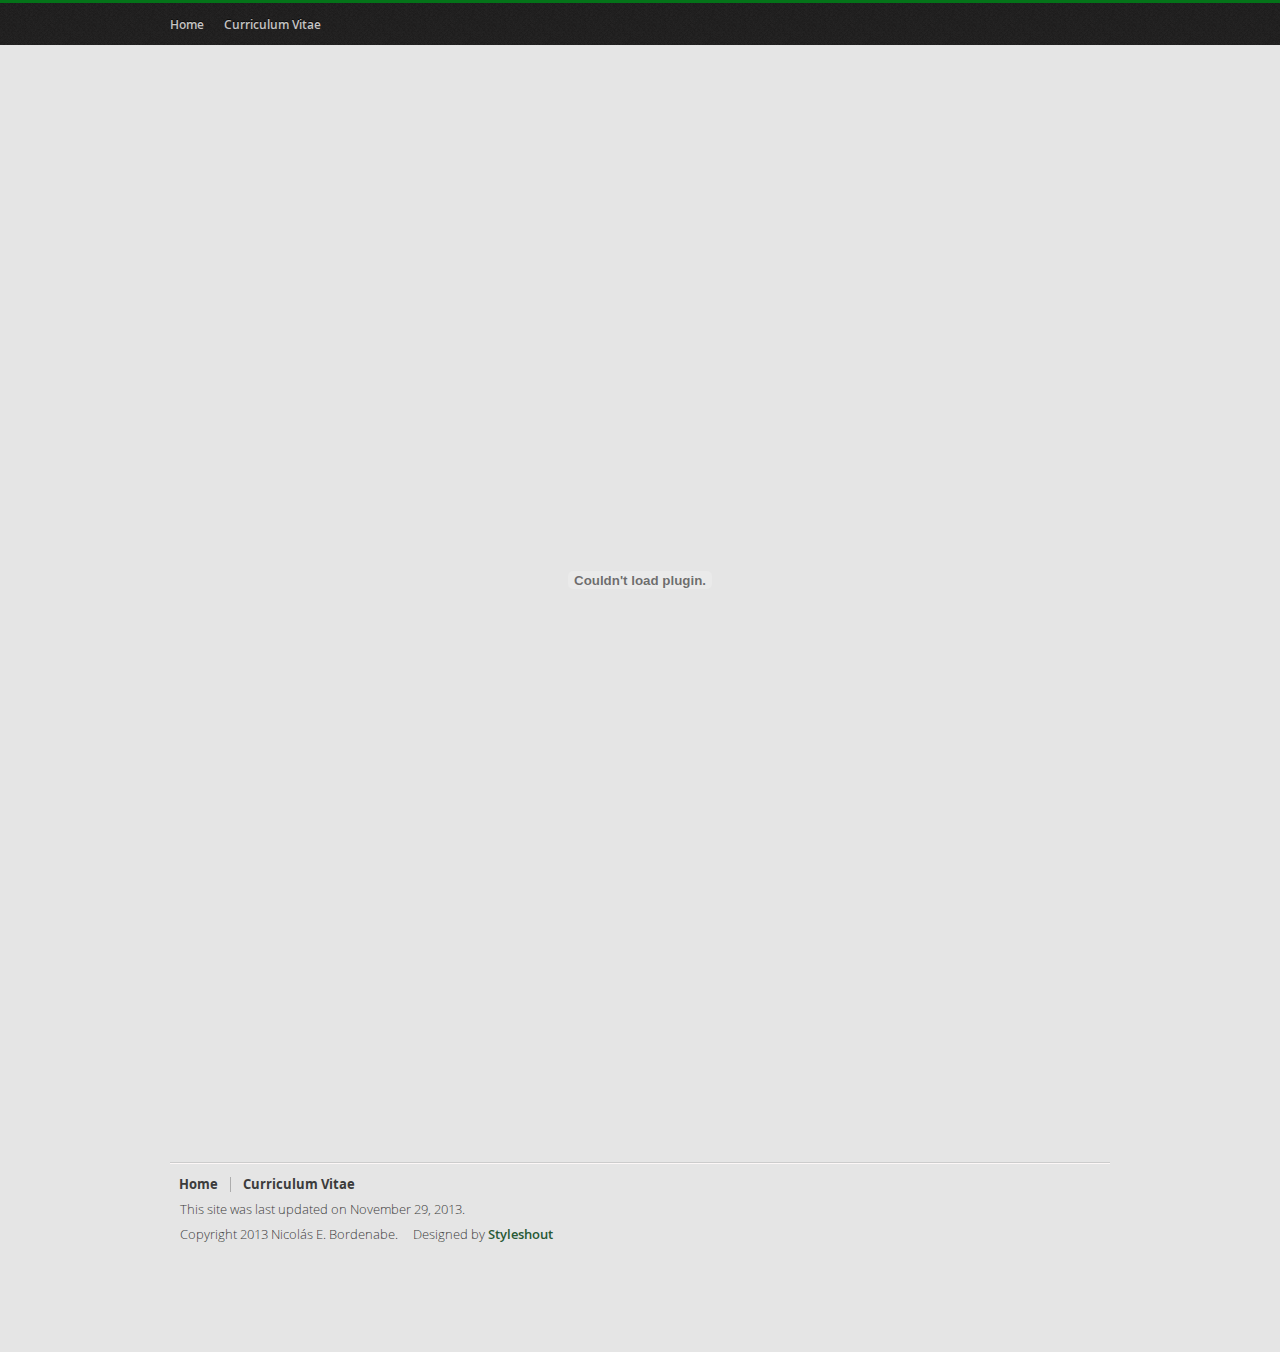
==== cv.html @ 53e40e96 "First upload" ====
<!DOCTYPE html>
<!--[if IE 7 ]>    <html class="ie7 oldie"> <![endif]-->
<!--[if IE 8 ]>    <html class="ie8 oldie"> <![endif]-->
<!--[if IE 9 ]>    <html class="ie9"> <![endif]-->
<!--[if (gt IE 9)|!(IE)]><!-->
<html>
  <!--<![endif]--><head>
    <meta http-equiv="content-type" content="text/html; charset=UTF-8">
    <!--<meta http-equiv="X-UA-Compatible" content="IE=edge,chrome=1">-->
    <meta charset="utf-8">
    <meta name="description" content="">
    <meta name="author" content="">
    <title>Nicolás E. Bordenabe</title>
    <link rel="stylesheet" href="css/style.css" type="text/css"
      media="screen">
        
	<script type="text/javascript">
	/* Google Analytics script */
	  var _gaq = _gaq || [];
	  _gaq.push(['_setAccount', 'UA-35504051-1']);
	  _gaq.push(['_trackPageview']);
	  
	  (function() {
		var ga = document.createElement('script'); ga.type = 'text/javascript'; ga.async = true;
		ga.src = ('https:' == document.location.protocol ? 'https://ssl' : 'http://www') + '.google-analytics.com/ga.js';
		var s = document.getElementsByTagName('script')[0]; s.parentNode.insertBefore(ga, s);
	  })();
    </script>
	
  </head>
  <body>
    <!-- header-wrap -->
    <div id="header-wrap">
      <header>
        <nav>
          <ul>
            <li><a href="index.html">Home</a></li>
            <li><a href="cv.html">Curriculum Vitae</a></li>
          </ul>
        </nav>
      </header>
    </div>
    <!-- content-wrap -->
    <div class="content-wrap">
      <!-- main -->
      <section id="cv">
      <embed type="application/pdf" src="files/Resume.pdf" width="940" height="1000">

	  </section>


	  
	  <br>
    </div>
    <!-- footer -->
    <footer>
      <div class="footer-content">
        <ul class="footer-menu">
          <li><a href="index.html">Home</a></li>
          <li><a href="cv.html">Curriculum Vitae</a></li>
        </ul>
		<p class="footer-text">This site was last updated on November 29, 2013.</p>
        <p class="footer-text">Copyright 2013 Nicolás E. Bordenabe.
          &nbsp;&nbsp;&nbsp; Designed by <a
            href="http://www.styleshout.com/">Styleshout</a></p>
      </div>
    </footer>
  </body>
</html>
---- css/style.css ----
/* ----------------------------------------------
	Template Name : PageOne
	Template Code : S-0032
	Version : 1.0
	Author : Erwin Aligam
	Author URI : http://www.styleshout.com/
	Last Date Modified : November 28, 2011
 ------------------------------------------------ */

 /* ------------------------------------------------
    CUSTOM WEB FONTS
--------------------------------------------------*/
/*@font-face {
    font-family: 'MerriweatherRegular';
    src: url('fonts/merriweather-regular-webfont.eot');
    src: url('fonts/merriweather-regular-webfont.eot?#iefix') format('embedded-opentype'),
         url('fonts/merriweather-regular-webfont.woff') format('woff'),
         url('fonts/merriweather-regular-webfont.ttf') format('truetype'),
         url('fonts/merriweather-regular-webfont.svg#MerriweatherRegular') format('svg');
    font-weight: normal;
    font-style: normal;
}*/
@font-face {
    font-family: 'MerriweatherBold';
    src: url('fonts/merriweather-bold-webfont.eot');
    src: url('fonts/merriweather-bold-webfont.eot?#iefix') format('embedded-opentype'),
         url('fonts/merriweather-bold-webfont.woff') format('woff'),
         url('fonts/merriweather-bold-webfont.ttf') format('truetype'),
         url('fonts/merriweather-bold-webfont.svg#MerriweatherBold') format('svg');
    font-weight: normal;
    font-style: normal;
}
@font-face {
    font-family: 'OpenSansLight';
    src: url('fonts/OpenSans-Light-webfont.eot');
    src: url('fonts/OpenSans-Light-webfont.eot?#iefix') format('embedded-opentype'),
         url('fonts/OpenSans-Light-webfont.woff') format('woff'),
         url('fonts/OpenSans-Light-webfont.ttf') format('truetype'),
         url('fonts/OpenSans-Light-webfont.svg#OpenSansLight') format('svg');
    font-weight: normal;
    font-style: normal;
}
@font-face {
    font-family: 'OpenSansBold';
    src: url('fonts/OpenSans-Bold-webfont.eot');
    src: url('fonts/OpenSans-Bold-webfont.eot?#iefix') format('embedded-opentype'),
         url('fonts/OpenSans-Bold-webfont.woff') format('woff'),
         url('fonts/OpenSans-Bold-webfont.ttf') format('truetype'),
         url('fonts/OpenSans-Bold-webfont.svg#OpenSansBold') format('svg');
    font-weight: normal;
    font-style: normal;
}
@font-face {
    font-family: 'OpenSansSemibold';
    src: url('fonts/OpenSans-Semibold-webfont.eot');
    src: url('fonts/OpenSans-Semibold-webfont.eot?#iefix') format('embedded-opentype'),
         url('fonts/OpenSans-Semibold-webfont.woff') format('woff'),
         url('fonts/OpenSans-Semibold-webfont.ttf') format('truetype'),
         url('fonts/OpenSans-Semibold-webfont.svg#OpenSansSemibold') format('svg');
    font-weight: normal;
    font-style: normal;
}

/* --------------------------------------
    RESET
----------------------------------------*/
html, body, div, span, applet, object, iframe,
h1, h2, h3, h4, h5, h6, p, blockquote, pre,
a, abbr, acronym, address, big, cite, code,
del, dfn, em, img, ins, kbd, q, s, samp,
small, strike, strong, sub, sup, tt, var,
b, u, i, center,
dl, dt, dd, ol, ul, li,
fieldset, form, label, legend,
table, caption, tbody, tfoot, thead, tr, th, td,
article, aside, canvas, details, embed,
figure, figcaption, footer, header, hgroup,
menu, nav, output, ruby, section, summary,
time, mark, audio, video {
	margin: 0;
	padding: 0;
	border: 0;
	font-size: 100%;
	font: inherit;
	vertical-align: baseline;
}
/* HTML5 display-role reset for older browsers */
article, aside, details, figcaption, figure,
footer, header, hgroup, menu, nav, section {
	display: block;
}
body {
	line-height: 1;
}
ol, ul {
	list-style: none;
}
blockquote, q {
	quotes: none;
}
blockquote:before, blockquote:after,
q:before, q:after {
	content: '';
	content: none;
}
table {
	border-collapse: collapse;
	border-spacing: 0;
}

/* -------------------------------------------------------
    GENERAL
---------------------------------------------------------- */
html { overflow-y: scroll; }
body {
    font-family: 'OpenSansLight', Arial, sans-serif;
    font-size: 16px;
    line-height: 25px;
    color: #3B3B3B;
	background-color: #e5e5e5;
    /*background: url(../images/bg.png) left top repeat;*/
    /*text-shadow: 1px 1px 0 rgba(255, 255, 255, 1);*/
}

p { margin-bottom: 25px; }
p.intro {
	font-size: 18px;
	text-align: justify;
}

/* links */
a:link, a:visited {
    color: #285935;
	font-family: 'OpenSansSemibold', Arial, sans-serif;
    text-decoration: none;
    outline: 0;
}

a.intext:link, a.intext:visited {
	/*font-style: italic;*/
	/*font-weight: bold;*/
	font-family: 'OpenSansSemibold', Arial, sans-serif;
}

a:hover, a:focus, a:active {
    color: #5E1F00;
}

/* Headers */
h1, h2, h3, h4, h5, h6 {
    /*font-family: 'MerriweatherBold', Sans-Serif;*/
	font-family: 'OpenSansBold', serif;
}

/*h1.main-title {
	font-family: 'MerriweatherBold', Sans-Serif;
}*/

h1 {
    font-size: 42px;
    line-height: 50px;
    letter-spacing: -0.9px;
    /*color: #046416;*/
    color: #3b3b3b;
	margin-left: -2px;
}
h2 {
    font-size: 22px;
    line-height: 25px;
    margin-top: 10px;
    margin-bottom: 15px;
}
h3 {
    font-size: 18px;
    line-height: 25px;
}

/* Lists */
ul, ol {
	margin-bottom: 25px;
	padding: 0 20px;
}
ul { list-style: disc; }
ol { list-style: decimal; }

dl { margin-bottom: 25px; }
dt {
    font-weight: bold;
    /*color: #046416;*/
}
dd {
    padding-left: 20px;
	padding-bottom: 10px;
}

blockquote {
	margin: 25px 0;
 	padding-left: 40px;
    padding-right: 30px;
    background: url(../images/quote.png) no-repeat 3px 0;
	font-weight: normal;
	font-size: 18px;
	font-style: italic;
}
input, select {
    vertical-align: middle;
}

strong, b {
    /*font-weight: bold;*/
	font-family: 'OpenSansSemibold', sans-serif;
}
pre {
    white-space: pre;
    white-space: pre-wrap;
    word-wrap: break-word;
}
abbr[title], dfn[title] {
    border-bottom: 1px dotted;
    cursor: help;
}
mark {
    background-color: #FDD2B3;
}

/* Clearing and Alignment Classes */
.align-left {
    float: left;
}
.align-right {
    float: right;
}
.clearfix:after {
    visibility: hidden;
    display: block;
    font-size: 0;
    content: " ";
    clear: both;
    height: 0;
}
/*.ie7 .clearfix { zoom: 1; } /* IE7 */

/* ------------------------------------------------------
    STRUCTURE
--------------------------------------------------------- */
#header-wrap {
    background: url(../images/header-bg.png);
    width: 100%;
    height: 45px;
    z-index: 99999;
    position: fixed;
    top: 0;
    left: 0;
}
header {
    position: relative;
    width: 940px;
    height: 70px;
    margin: 0 auto;
}
.content-wrap {
    width: 940px;
    margin: 0 auto;
}
.content-wrap section {
    position: relative;
    padding: 80px 0 25px 0;
    background: url(../images/section-sep.png) repeat-x left 25px;
}
.content-wrap section section {
    background: none;
    margin: 0;
}
.content-wrap section .row {
    clear: both;
    overflow: hidden;
    margin-bottom: 25px;
}
.content-wrap section .row .col {
    float: left;
    margin: 0;
    padding: 0;
    width: 340px;
}
.content-wrap section .row .left  {
    margin-right: 20px;
}
.content-wrap section .row .right  {
    margin-left: 20px;
}
/*
.content-wrap section .row .mid  {
    margin-left: 35px;
    margin-right: 35px;
}
*/
.content-wrap section .no-bottom-margin{
    margin-bottom: 0;
}
.content-wrap section .primary {
    float: left;
    width: 620px;
}
.content-wrap section .primary p.intro {
    /* margin: 15px 0 10px 0; */
    margin: 15px 0 25px 0;
}
.content-wrap section aside {
    float: right;
    width: 285px;
}
.content-wrap section aside h2 {
    margin: 12.5px 0 12.5px 0;
}

.content-wrap section aside ul.link-list {
    font-size: 16px;
    margin: 0 0 25px 0;
    padding: 0;
    list-style: none;
    background: url(../images/section-sep.png) repeat-x left top;
}
.content-wrap section aside ul.link-list li {
    background: url(../images/section-sep.png) repeat-x left bottom;
    padding-left: 3px;
}
.content-wrap section aside ul.link-list li a {
    display: block;
    color: #3B3B3B;
    padding-top: 12.5px;
    padding-bottom: 12.5px;
}
.content-wrap section aside ul.link-list li a:hover,
.content-wrap section aside ul.link-list li a:focus,
.content-wrap section aside ul.link-list li a:active {
    color: #285935;
}
.content-wrap section aside .testimonials {
    margin: 0 0 25px 0;
}
.content-wrap section aside .testimonials blockquote {
    font-style: italic;
    font-size: 16px;
    padding-left: 27px;
    background: url(../images/quote-open.png) no-repeat left 5px;
    margin: 12.5px 0;
}
.content-wrap section aside .testimonials blockquote p {
    margin-bottom: 0;
}
.content-wrap section aside .testimonials blockquote cite {
    font-style: normal;
    text-transform: uppercase;
    font-size: 11px;
}

.content-wrap section .back-to-top {
    display: block;
    position: absolute;
    bottom: -65px;
    right: 10px;
    height: 43px;
    width: 43px;
    background: url(../images/back-to-top.png);
    text-indent: -9999px;
    z-index: 9999;
}
.ie7 .content-wrap section .back-to-top {
    bottom: -70px;
}

footer {
    position: relative;
    background: url(../images/section-sep.png) repeat-x left 25px;
    width: 940px;
    margin: 0 auto;
    padding-top: 125px;
}

.download-btn {
    background: url(../images/btn-bg.png);
    display: block;
    width: 250px;
    height: 53px;
    border: 1px solid #066a19;
    margin: 0px 0 0px 0;
    text-align: center;
    line-height: 55px;

    font-family: "MerriweatherBold", Georgia, Serif;
    font-size: 20px;
    color: #ffffff !important;
    text-shadow: 0 -1px 0 rgba(0,0,0,0.5);

    box-shadow: 0px 1px 1px rgba(0,0,0,0.4), inset 0 1px 0 #28a441;
    -moz-box-shadow: 0px 1px 1px rgba(0,0,0,0.4), inset 0 1px 0 #28a441;
    -webkit-box-shadow: 0px 1px 1px rgba(0,0,0,0.4), inset 0 1px 0 #28a441;
}

/* -------------------------------------------
    Header
-------------------------------------------- */

/* Logo */
header hgroup {
    position: absolute;
    background: url(../images/logo.png) no-repeat;
    height: 31px;
    width: 312px;
    display: block;
    top: 25px;
    left: 0;
}
header hgroup h1 a {
    text-indent: -9999em;
    display: block;
    height: 31px;
    width: 130px;
}
header hgroup h3  {
    text-indent: -9999em;
    height: 0;
}

/* Main Navigation */
header nav {
    float: left;
    margin-top: 12px;
}
header nav ul {
    font: 12px/25px  'OpenSansBold', Arial, Sans-serif;
    margin-right: -5px;
    padding: 0;
    list-style: none;
}
header nav ul li {
    float: left;
}
header nav ul a:link, header nav ul a:visited {
    color: #c5c4c4;
    margin-right: 20px;
    text-shadow: 0 -1px 0 rgba(10, 10, 10, 1);
}
header nav ul a:hover,
header nav ul a:active {
    color: #17a231
}

/* -----------------------------------------
    Main Section
------------------------------------------ */
section#main {
    width: 1000px;
    background: none;
}
section#main h1 {
    margin-top: 10px;
    margin-bottom: 30px;
}
section#main .intro-box {
    float:left;
    width:690px;
    min-height: 300px;
	/*margin-bottom: 30px;*/
}
section#main .row .col h2 {
    margin-top: 15px;
    margin-bottom: 10px;
}

section#main div#avatar {
	float: right;
	width: 220px;
	height: 336px;
	background: white;
	margin-right: 50px;
}

section#main div#avatar img {
	padding-top: 10px;
	padding-left: 10px;
}

section#latest-publications {
	width: 600px;
}

/* Slider */
.slider-wrapper {
    float: right;
    position: relative;
    background: url(../images/slider.png) no-repeat;
    margin-top: 30px;
    margin-bottom: 13px;
    width: 420px;
    height: 234px;
}
.slider-wrapper #slider {
    position: absolute;
    top: 18px;
    left: 18.5px;
    width: 383px; /* Make sure your images are the same size */
    height: 198px; /* Make sure your images are the same size */
}
.slider-wrapper .nivoSlider {
	position: relative;
	background: #fff url(../images/loading.gif) no-repeat 50% 50%;
}
.slider-wrapper .nivoSlider img {
	position: absolute;
	top: 0px;
	left: 0px;
	display: none;
}
.slider-wrapper .nivoSlider a {
	border: 0;
	display: block;
}
.slider-wrapper .nivo-controlNav {
	position: absolute;
	left: 50%;
	bottom: -45px;
    margin-left: -50px ; /* Tweak this to center bullets (more or less 10px per image)*/
}
.slider-wrapper .nivo-controlNav a {
	display: block;
	width: 13px;
	height: 14px;
	background: url(../images/bullets.png) no-repeat;
	text-indent: -9999px;
	border: 0;
	margin-right: 10px;
	float: left;
}
.slider-wrapper .nivo-controlNav a.active {
	background-position: 0 -14px;
}
.slider-wrapper .nivo-directionNav a {
	display: block;
	width: 33px;
	height: 52px;
	background: url(../images/arrows.png) no-repeat;
	text-indent: -9999px;
	border: 0;
}
.slider-wrapper a.nivo-nextNav {
	background-position: -33px 0;
	right: -50px;
    top: 70px;
}
.slider-wrapper a.nivo-prevNav {
	left: -48.5px;
    top: 70px;
}
.slider-wrapper .nivo-caption {
    /* font-family: Helvetica, Arial, sans-serif; */
    padding: 5px 10px;
    width: 363px;
    font-size: 12px;
    text-shadow: none;
    text-align: center;
}
.slider-wrapper .nivo-caption p {
    text-shadow: none;
    color: #CBCBCB;
}
.slider-wrapper .nivo-caption a {
    color: #66CC33;
    /* border-bottom: 1px dotted #fff; */
}
.slider-wrapper .nivo-caption a:hover {
    color:#fff;
}

/* -----------------------------------------
   Curriculum Vitae
------------------------------------------- */

section#curriculum table#personal-info {
	width: 100%;
	margin-bottom: 15px;
}

section#curriculum table#personal-info tr td{
	/*height: 35px;*/
}

section#curriculum span.cv-education-right {
	float: right;
}

section#curriculum h1 {
   margin: 0 0 25px 0;
}

/* -----------------------------------------
   Services
------------------------------------------- */
section#services h1 {
   margin: 0 0 25px 0;
}
section#services .row .col img.align-left {
    margin-top: 13px;
    margin-right: 12px;
}

/* ---------------------------------------
    Portfolio
----------------------------------------- */
section#portfolio ul.folio-list {
    margin: 25px 0;
    padding: 0;
    width: 970px;
    list-style: none;
}
section#portfolio ul.folio-list li {
    float: left;
    margin-right: 29px;
    margin-bottom: 10px;
    margin-top: 10px;
    width: 294px;
    height: 230px;
    max-height: 250px;
}
section#portfolio ul.folio-list li .thumb {
    margin: 0 0 5px 0;
    padding: 0;
    background: url(../images/thumb-frame.png) no-repeat;
    width: 294px;
    height: 205px;
}
section#portfolio ul.folio-list li .thumb img {
    margin-top: 18px;
    margin-left: 18px;
}
section#portfolio ul.folio-list li h3.entry-title {
    font-size: 14px;
    line-height: 25px;
    margin-left: 16px;
}

/* ------------------------------------------------
    About
------------------------------------------------ */
section#about-us .primary .row .first {
    margin-right: 35px;
}
section#about-us .primary ul.the-team {
    margin: 25px 0 25px 0;
    padding: 0;
    list-style: none;
}
section#about-us .primary ul.the-team li {
    float: left;
    width: 290px;
    height: 150px;
}
section#about-us .primary ul.the-team li a {
    color: #3B3B3B;
}
section#about-us .primary ul.the-team li a:hover,
section#about-us .primary ul.the-team li a:focus,
section#about-us .primary ul.the-team li a:active {
    color: #285935;
}

section#about-us .primary ul.the-team li .thumbnail {
    position: relative;
    float: left;
    background: url(../images/thumb-bg.png) no-repeat;
    width: 120px;
    height: 150px;
    margin-right: 12px;
}
section#about-us .primary ul.the-team li .thumbnail img {
    position: absolute;
    top: 19px;
    left: 18px;
}
section#about-us .primary ul.the-team li p {
    font-size: 14px;
    line-height: 20px;
    margin: 5px 0 0 0;
}
section#about-us .primary ul.the-team li p.mname {
    font-family: "MerriweatherBold", Serif;
    margin: 10px 0 0 0;
}
section#about-us .primary ul.the-team li.odd {
    margin-right: 35px;
}

/*
section#about-us aside .download-btn {
    background: url(../images/btn-bg.png);
    display: block;
    width: 250px;
    height: 53px;
    border: 1px solid #066a19;
    margin: 0 0 20px 0;
    text-align: center;
    line-height: 55px;

    font-family: "MerriweatherBold", Georgia, Serif;
    font-size: 20px;
    color: #ffffff;
    text-shadow: 0 -1px 0 rgba(0,0,0,0.5);

    box-shadow: 0px 1px 1px rgba(0,0,0,0.4), inset 0 1px 0 #28a441;
    -moz-box-shadow: 0px 1px 1px rgba(0,0,0,0.4), inset 0 1px 0 #28a441;
    -webkit-box-shadow: 0px 1px 1px rgba(0,0,0,0.4), inset 0 1px 0 #28a441;
}
*/

/* ---------------------------------------------------
    Contact
----------------------------------------------------- */
section#contact .primary form {
    width: 500px;
    background: url(../images/form-bg.png);
    margin: 35px 0 25px 0;
    padding: 50px 40px 50px 40px;
}
section#contact .primary form p {
	font-family: "MerriweatherBold", Serif;
    font-size: 14.5px;
	color: #046416;
}
section#contact .primary form label {
    display: block;
    font-family: "MerriweatherBold", Serif;
    font-size: 14px;
    line-height: 25px;
    margin: 0 0 5px 0;
    text-shadow: 1px 1px 0 rgba(255, 255, 255, 1);
}
section#contact .primary form label span {
    color: #046416;
}
section#contact .primary form input,
section#contact .primary form select,
section#contact .primary form textarea {
    margin-bottom: 20px;
	padding: 9px 10px;
    color: #6A6969;
    background: #cbcbcb;
	border-width: 1px;
	border-style: solid;
  	border-color: #b8b8b8 #EBEBEB #EBEBEB #b8b8b8;
	font: 15px Helvetica, Arial, Sans-serif;

    -moz-box-shadow:inset 0 3px 1px rgba(0, 0, 0, .1);
    -webkit-box-shadow:inset 0 1px 3px rgba(0, 0, 0, .1);
    box-shadow:inset 0 1px 3px rgba(0, 0, 0, .1);
}
section#contact .primary form textarea {
    height: 325px;
    margin-bottom: 0;
}
section#contact .primary form input:focus,
section#contact .primary form select:focus,
section#contact .primary form textarea:focus {
	background: #F0F0F0;
}
section#contact .primary form input.button {
   	height: 38px;
	margin: 5px 0;
	background: #1F8532 url(../images/btn-bg.png);
    border: 1px solid #066a19;
    font-family: "MerriweatherBold", Georgia, Serif;
    font-size: 14px;
    color: #ffffff;
    cursor: pointer;
    text-shadow: 0 -1px 0 rgba(0,0,0,0.5);

    box-shadow: 0px 1px 1px rgba(0,0,0,0.4), inset 0 1px 0 #28a441;
    -moz-box-shadow: 0px 1px 1px rgba(0,0,0,0.4), inset 0 1px 0 #28a441;
    -webkit-box-shadow: 0px 1px 1px rgba(0,0,0,0.4), inset 0 1px 0 #28a441;
}
.ie7 section#contact .primary form input.button {
    padding: 0 2px;
}
#name, #email, #message, #subject, #website {
	width: 475px;
}

section#contact aside .social li a {
    padding-left: 35px;
}
section#contact aside .social li.facebook a {
    background: url(../images/social/facebook.png) no-repeat left 11px;
}
section#contact aside .social li.googleplus a {
    background: url(../images/social/googleplus.png) no-repeat left 11px;
}
section#contact aside .social li.twitter a {
    background: url(../images/social/twitter.png) no-repeat left 11px;
}
section#contact aside .social li.dribble a {
    background: url(../images/social/dribble.png) no-repeat left 11px;
}
section#contact aside .social li.linkedin a {
    background: url(../images/social/linkedin.png) no-repeat left 11px;
}
section#contact aside .social li.delicious a {
    background: url(../images/social/delicious.png) no-repeat left 11px;
}
section#contact aside .social li.flickr a {
    background: url(../images/social/flickr.png) no-repeat left 11px;
}


/* ----------------------------------------------------
    Latest Publications
----------------------------------------------------- */

p.publication-item {
	margin-bottom: 15px;
}


/* ----------------------------------------------------
    Footer
----------------------------------------------------- */
footer p.footer-text {
    /*font-family: "MerriweatherRegular", Serif;*/
	font-family: "OpenSansLight", sans-serif;
    font-size: .8em;
    padding: 0 10px;
    margin-bottom: 0;
    clear: both;
}
footer .footer-content {
    position: relative;
    width: 900px;
    top: -105px;
}
footer ul.footer-menu {
    float: left;
    margin: 20px 0 5px -3px;
    padding: 0;
    list-style: none;
}
footer  ul.footer-menu li {
    float: left;
}
footer  ul.footer-menu li a {
    display: block;
    /*font-family: "MerriweatherBold", Serif;*/
	font-family: "OpenSansBold", sans-serif;
    font-size: .8em;
    line-height: 1em;
    color: #3B3B3B;
    padding: 1px 12px;
    border-left:  1px  solid #ADADAD;
    /*text-shadow: 1px 1px 0 rgba(255, 255, 255, 1);*/
}
footer  ul.footer-menu li a:hover,
footer  ul.footer-menu li a:focus,
footer  ul.footer-menu li a:active {
    color: #285935;
}
footer  ul.footer-menu li.rss-feed a {
    background: url(../images/rss.png) no-repeat right 0;
    padding-right: 20px;
}
footer  ul.footer-menu li:first-child a {
    border: none;
}
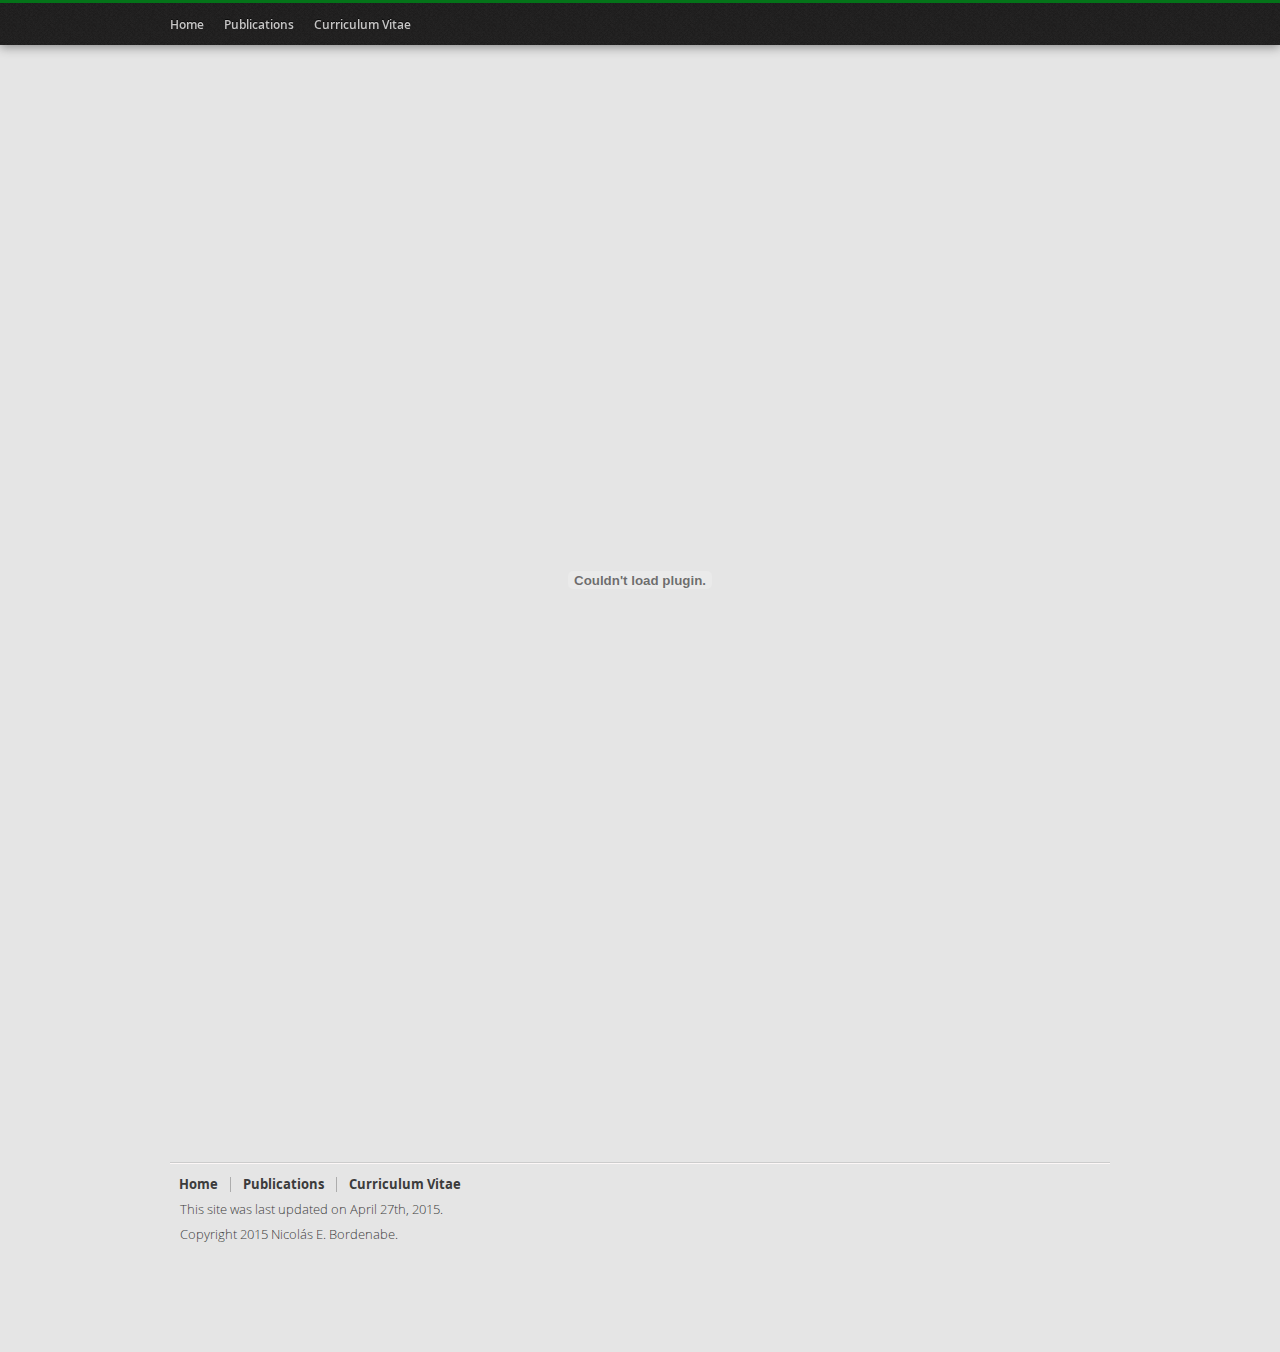
==== commit 386f3391: "Publications section" ====
--- a/cv.html
+++ b/cv.html
@@ -13,19 +13,18 @@
     <title>Nicolás E. Bordenabe</title>
     <link rel="stylesheet" href="css/style.css" type="text/css"
       media="screen">
-        
-	<script type="text/javascript">
-	/* Google Analytics script */
-	  var _gaq = _gaq || [];
-	  _gaq.push(['_setAccount', 'UA-35504051-1']);
-	  _gaq.push(['_trackPageview']);
-	  
-	  (function() {
-		var ga = document.createElement('script'); ga.type = 'text/javascript'; ga.async = true;
-		ga.src = ('https:' == document.location.protocol ? 'https://ssl' : 'http://www') + '.google-analytics.com/ga.js';
-		var s = document.getElementsByTagName('script')[0]; s.parentNode.insertBefore(ga, s);
-	  })();
-    </script>
+  
+  <!-- Google Analytics -->      
+	<script>
+  (function(i,s,o,g,r,a,m){i['GoogleAnalyticsObject']=r;i[r]=i[r]||function(){
+  (i[r].q=i[r].q||[]).push(arguments)},i[r].l=1*new Date();a=s.createElement(o),
+  m=s.getElementsByTagName(o)[0];a.async=1;a.src=g;m.parentNode.insertBefore(a,m)
+  })(window,document,'script','//www.google-analytics.com/analytics.js','ga');
+
+  ga('create', 'UA-35504051-2', 'auto');
+  ga('send', 'pageview');
+
+</script>
 	
   </head>
   <body>
@@ -35,6 +34,7 @@
         <nav>
           <ul>
             <li><a href="index.html">Home</a></li>
+            <li><a href="publications.html">Publications</a></li>
             <li><a href="cv.html">Curriculum Vitae</a></li>
           </ul>
         </nav>
@@ -57,12 +57,11 @@
       <div class="footer-content">
         <ul class="footer-menu">
           <li><a href="index.html">Home</a></li>
+          <li><a href="publications.html">Publications</a></li>
           <li><a href="cv.html">Curriculum Vitae</a></li>
         </ul>
-		<p class="footer-text">This site was last updated on November 29, 2013.</p>
-        <p class="footer-text">Copyright 2013 Nicolás E. Bordenabe.
-          &nbsp;&nbsp;&nbsp; Designed by <a
-            href="http://www.styleshout.com/">Styleshout</a></p>
+    <p class="footer-text">This site was last updated on April 27th, 2015.</p>
+        <p class="footer-text">Copyright 2015 Nicolás E. Bordenabe.</p>
       </div>
     </footer>
   </body>
--- a/css/style.css
+++ b/css/style.css
@@ -251,6 +251,7 @@
     position: fixed;
     top: 0;
     left: 0;
+    box-shadow: 0px 2px 10px #888888;
 }
 header {
     position: relative;
@@ -453,7 +454,7 @@
     width: 1000px;
     background: none;
 }
-section#main h1 {
+section#main h1, section#publications h1 {
     margin-top: 10px;
     margin-bottom: 30px;
 }
@@ -474,6 +475,7 @@
 	height: 336px;
 	background: white;
 	margin-right: 50px;
+    margin-top: 54px;
 }
 
 section#main div#avatar img {
@@ -572,252 +574,41 @@
     color:#fff;
 }
 
+p.publication-item {
+	margin-bottom: 15px;
+}
+
+
+/* ----------------------------------------------------
+    Publications
+----------------------------------------------------- */
+
+section#publications div.conf, section#publications div.thesis {
+    margin-top: 50px;
+}
+
+
+
 /* -----------------------------------------
    Curriculum Vitae
 ------------------------------------------- */
 
 section#curriculum table#personal-info {
-	width: 100%;
-	margin-bottom: 15px;
+    width: 100%;
+    margin-bottom: 15px;
 }
 
 section#curriculum table#personal-info tr td{
-	/*height: 35px;*/
+    /*height: 35px;*/
 }
 
 section#curriculum span.cv-education-right {
-	float: right;
+    float: right;
 }
 
 section#curriculum h1 {
    margin: 0 0 25px 0;
 }
-
-/* -----------------------------------------
-   Services
-------------------------------------------- */
-section#services h1 {
-   margin: 0 0 25px 0;
-}
-section#services .row .col img.align-left {
-    margin-top: 13px;
-    margin-right: 12px;
-}
-
-/* ---------------------------------------
-    Portfolio
------------------------------------------ */
-section#portfolio ul.folio-list {
-    margin: 25px 0;
-    padding: 0;
-    width: 970px;
-    list-style: none;
-}
-section#portfolio ul.folio-list li {
-    float: left;
-    margin-right: 29px;
-    margin-bottom: 10px;
-    margin-top: 10px;
-    width: 294px;
-    height: 230px;
-    max-height: 250px;
-}
-section#portfolio ul.folio-list li .thumb {
-    margin: 0 0 5px 0;
-    padding: 0;
-    background: url(../images/thumb-frame.png) no-repeat;
-    width: 294px;
-    height: 205px;
-}
-section#portfolio ul.folio-list li .thumb img {
-    margin-top: 18px;
-    margin-left: 18px;
-}
-section#portfolio ul.folio-list li h3.entry-title {
-    font-size: 14px;
-    line-height: 25px;
-    margin-left: 16px;
-}
-
-/* ------------------------------------------------
-    About
------------------------------------------------- */
-section#about-us .primary .row .first {
-    margin-right: 35px;
-}
-section#about-us .primary ul.the-team {
-    margin: 25px 0 25px 0;
-    padding: 0;
-    list-style: none;
-}
-section#about-us .primary ul.the-team li {
-    float: left;
-    width: 290px;
-    height: 150px;
-}
-section#about-us .primary ul.the-team li a {
-    color: #3B3B3B;
-}
-section#about-us .primary ul.the-team li a:hover,
-section#about-us .primary ul.the-team li a:focus,
-section#about-us .primary ul.the-team li a:active {
-    color: #285935;
-}
-
-section#about-us .primary ul.the-team li .thumbnail {
-    position: relative;
-    float: left;
-    background: url(../images/thumb-bg.png) no-repeat;
-    width: 120px;
-    height: 150px;
-    margin-right: 12px;
-}
-section#about-us .primary ul.the-team li .thumbnail img {
-    position: absolute;
-    top: 19px;
-    left: 18px;
-}
-section#about-us .primary ul.the-team li p {
-    font-size: 14px;
-    line-height: 20px;
-    margin: 5px 0 0 0;
-}
-section#about-us .primary ul.the-team li p.mname {
-    font-family: "MerriweatherBold", Serif;
-    margin: 10px 0 0 0;
-}
-section#about-us .primary ul.the-team li.odd {
-    margin-right: 35px;
-}
-
-/*
-section#about-us aside .download-btn {
-    background: url(../images/btn-bg.png);
-    display: block;
-    width: 250px;
-    height: 53px;
-    border: 1px solid #066a19;
-    margin: 0 0 20px 0;
-    text-align: center;
-    line-height: 55px;
-
-    font-family: "MerriweatherBold", Georgia, Serif;
-    font-size: 20px;
-    color: #ffffff;
-    text-shadow: 0 -1px 0 rgba(0,0,0,0.5);
-
-    box-shadow: 0px 1px 1px rgba(0,0,0,0.4), inset 0 1px 0 #28a441;
-    -moz-box-shadow: 0px 1px 1px rgba(0,0,0,0.4), inset 0 1px 0 #28a441;
-    -webkit-box-shadow: 0px 1px 1px rgba(0,0,0,0.4), inset 0 1px 0 #28a441;
-}
-*/
-
-/* ---------------------------------------------------
-    Contact
------------------------------------------------------ */
-section#contact .primary form {
-    width: 500px;
-    background: url(../images/form-bg.png);
-    margin: 35px 0 25px 0;
-    padding: 50px 40px 50px 40px;
-}
-section#contact .primary form p {
-	font-family: "MerriweatherBold", Serif;
-    font-size: 14.5px;
-	color: #046416;
-}
-section#contact .primary form label {
-    display: block;
-    font-family: "MerriweatherBold", Serif;
-    font-size: 14px;
-    line-height: 25px;
-    margin: 0 0 5px 0;
-    text-shadow: 1px 1px 0 rgba(255, 255, 255, 1);
-}
-section#contact .primary form label span {
-    color: #046416;
-}
-section#contact .primary form input,
-section#contact .primary form select,
-section#contact .primary form textarea {
-    margin-bottom: 20px;
-	padding: 9px 10px;
-    color: #6A6969;
-    background: #cbcbcb;
-	border-width: 1px;
-	border-style: solid;
-  	border-color: #b8b8b8 #EBEBEB #EBEBEB #b8b8b8;
-	font: 15px Helvetica, Arial, Sans-serif;
-
-    -moz-box-shadow:inset 0 3px 1px rgba(0, 0, 0, .1);
-    -webkit-box-shadow:inset 0 1px 3px rgba(0, 0, 0, .1);
-    box-shadow:inset 0 1px 3px rgba(0, 0, 0, .1);
-}
-section#contact .primary form textarea {
-    height: 325px;
-    margin-bottom: 0;
-}
-section#contact .primary form input:focus,
-section#contact .primary form select:focus,
-section#contact .primary form textarea:focus {
-	background: #F0F0F0;
-}
-section#contact .primary form input.button {
-   	height: 38px;
-	margin: 5px 0;
-	background: #1F8532 url(../images/btn-bg.png);
-    border: 1px solid #066a19;
-    font-family: "MerriweatherBold", Georgia, Serif;
-    font-size: 14px;
-    color: #ffffff;
-    cursor: pointer;
-    text-shadow: 0 -1px 0 rgba(0,0,0,0.5);
-
-    box-shadow: 0px 1px 1px rgba(0,0,0,0.4), inset 0 1px 0 #28a441;
-    -moz-box-shadow: 0px 1px 1px rgba(0,0,0,0.4), inset 0 1px 0 #28a441;
-    -webkit-box-shadow: 0px 1px 1px rgba(0,0,0,0.4), inset 0 1px 0 #28a441;
-}
-.ie7 section#contact .primary form input.button {
-    padding: 0 2px;
-}
-#name, #email, #message, #subject, #website {
-	width: 475px;
-}
-
-section#contact aside .social li a {
-    padding-left: 35px;
-}
-section#contact aside .social li.facebook a {
-    background: url(../images/social/facebook.png) no-repeat left 11px;
-}
-section#contact aside .social li.googleplus a {
-    background: url(../images/social/googleplus.png) no-repeat left 11px;
-}
-section#contact aside .social li.twitter a {
-    background: url(../images/social/twitter.png) no-repeat left 11px;
-}
-section#contact aside .social li.dribble a {
-    background: url(../images/social/dribble.png) no-repeat left 11px;
-}
-section#contact aside .social li.linkedin a {
-    background: url(../images/social/linkedin.png) no-repeat left 11px;
-}
-section#contact aside .social li.delicious a {
-    background: url(../images/social/delicious.png) no-repeat left 11px;
-}
-section#contact aside .social li.flickr a {
-    background: url(../images/social/flickr.png) no-repeat left 11px;
-}
-
-
-/* ----------------------------------------------------
-    Latest Publications
------------------------------------------------------ */
-
-p.publication-item {
-	margin-bottom: 15px;
-}
-
 
 /* ----------------------------------------------------
     Footer
